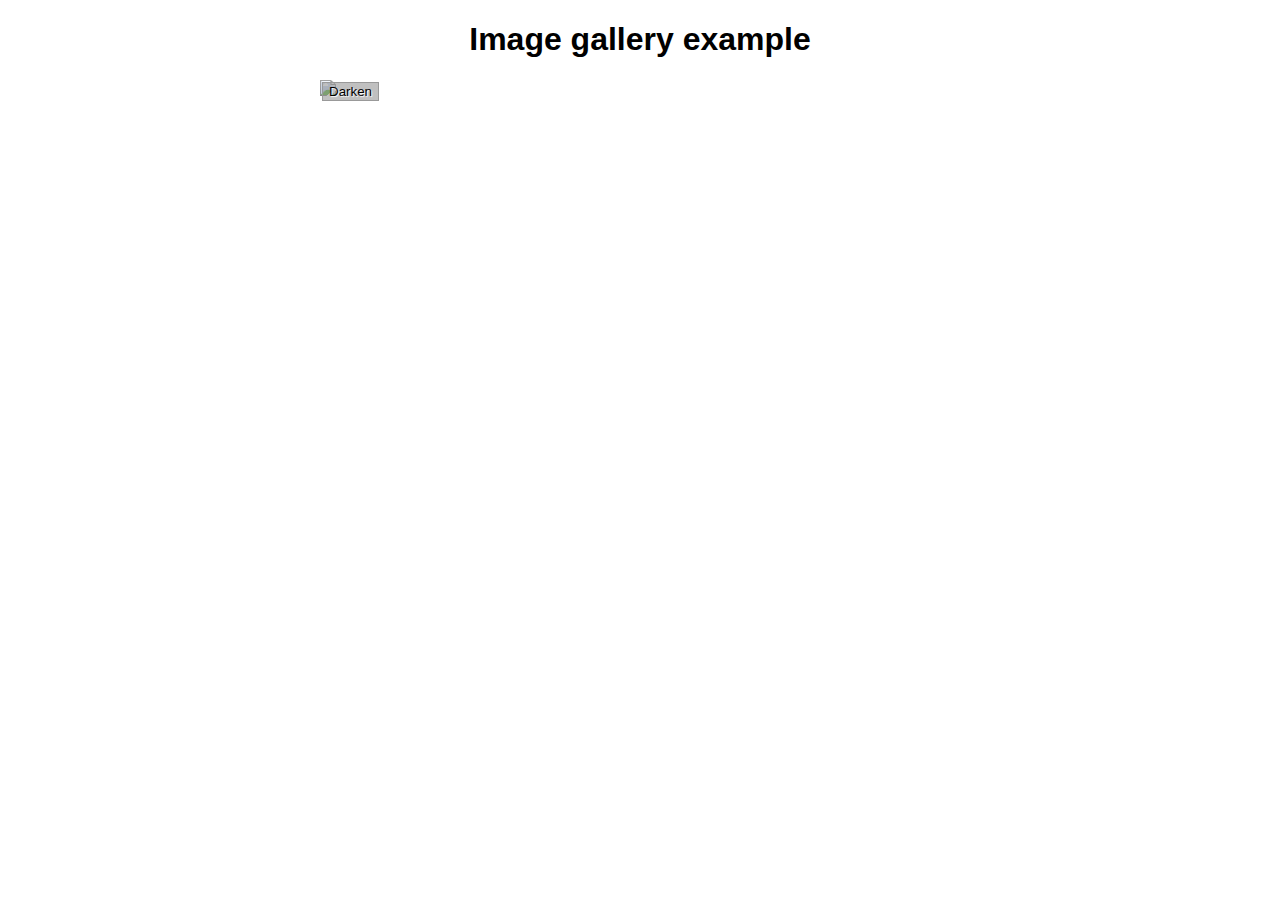
==== assignment_2/index.html @ a7b53a83 "Created Assingment 2" ====
<!DOCTYPE html>
<html>
  <head>
    <meta charset="utf-8">

    <title>Image gallery</title>

    <link rel="stylesheet" href="style.css">
    
  </head>

  <body>
    <h1>Image gallery example</h1>

    <div class="full-img">
      <img class="displayed-img" src="images/pic1.jpg">
      <div class="overlay"></div>
      <button class="dark">Darken</button>
    </div>

    <div class="thumb-bar">


    </div>
    <script src="main.js"></script>
  </body>
</html>
---- assignment_2/style.css ----
h1 {
  font-family: helvetica, arial, sans-serif;
  text-align: center;
}

body {
  width: 640px;
  margin: 0 auto;
}

.full-img {
  position: relative;
  display: block;
  width: 640px;
  height: 480px;
}

.overlay {
  position: absolute;
  top: 0;
  left: 0;
  width: 640px;
  height: 480px;
  background-color: rgba(0,0,0,0);
}

button {
  border: 0;
  background: rgba(150,150,150,0.6);
  text-shadow: 1px 1px 1px white;
  border: 1px solid #999;
  position: absolute;
  cursor: pointer;
  top: 2px;
  left: 2px;
}

.thumb-bar img {
  display: block;
  width: 20%;
  float: left;
  cursor: pointer;
}
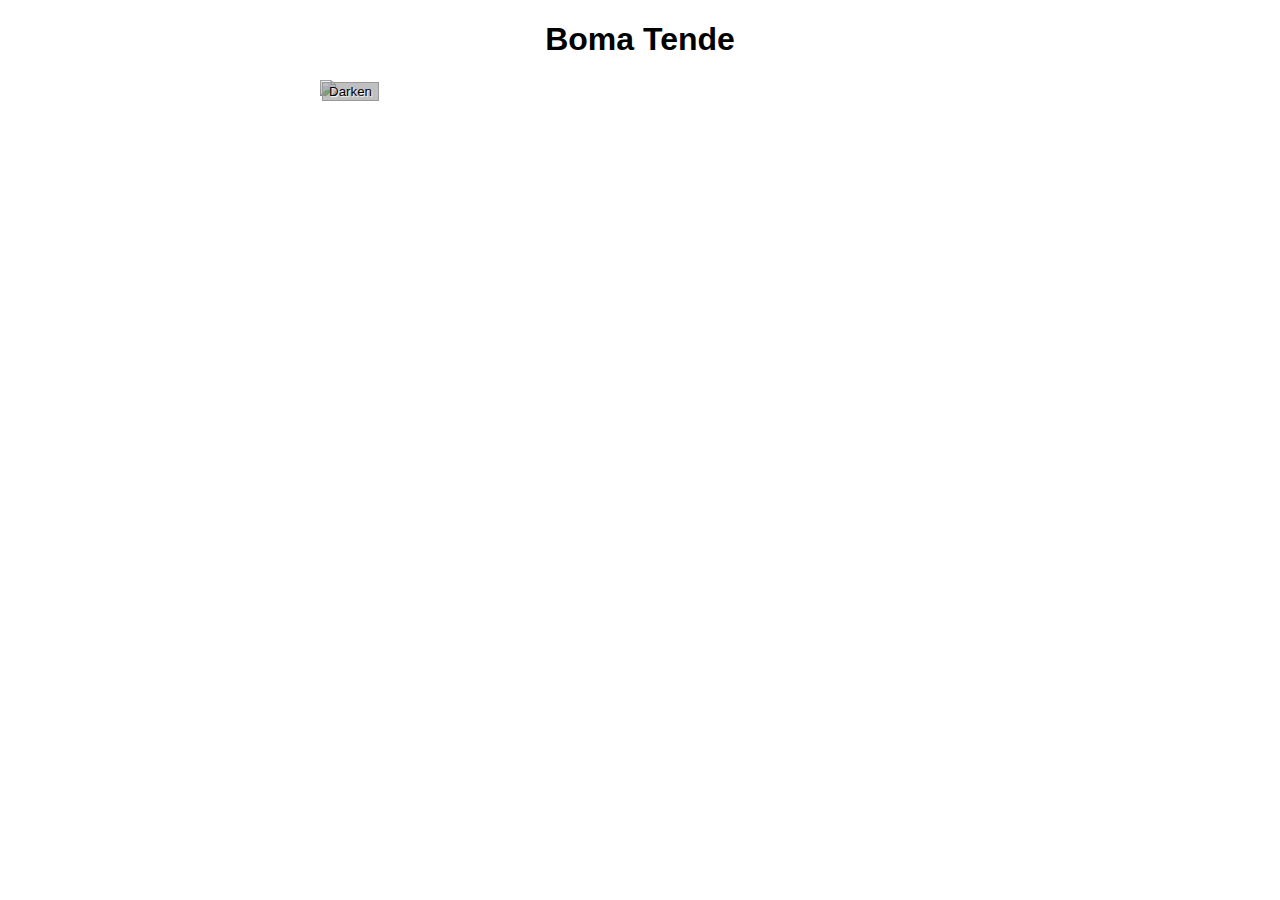
==== commit fad418f0: "Images" ====
--- a/assignment_2/index.html
+++ b/assignment_2/index.html
@@ -10,10 +10,10 @@
   </head>
 
   <body>
-    <h1>Image gallery example</h1>
+    <h1>Boma Tende</h1>
 
     <div class="full-img">
-      <img class="displayed-img" src="images/pic1.jpg">
+      <img class="displayed-img" src="images/pic1.png">
       <div class="overlay"></div>
       <button class="dark">Darken</button>
     </div>
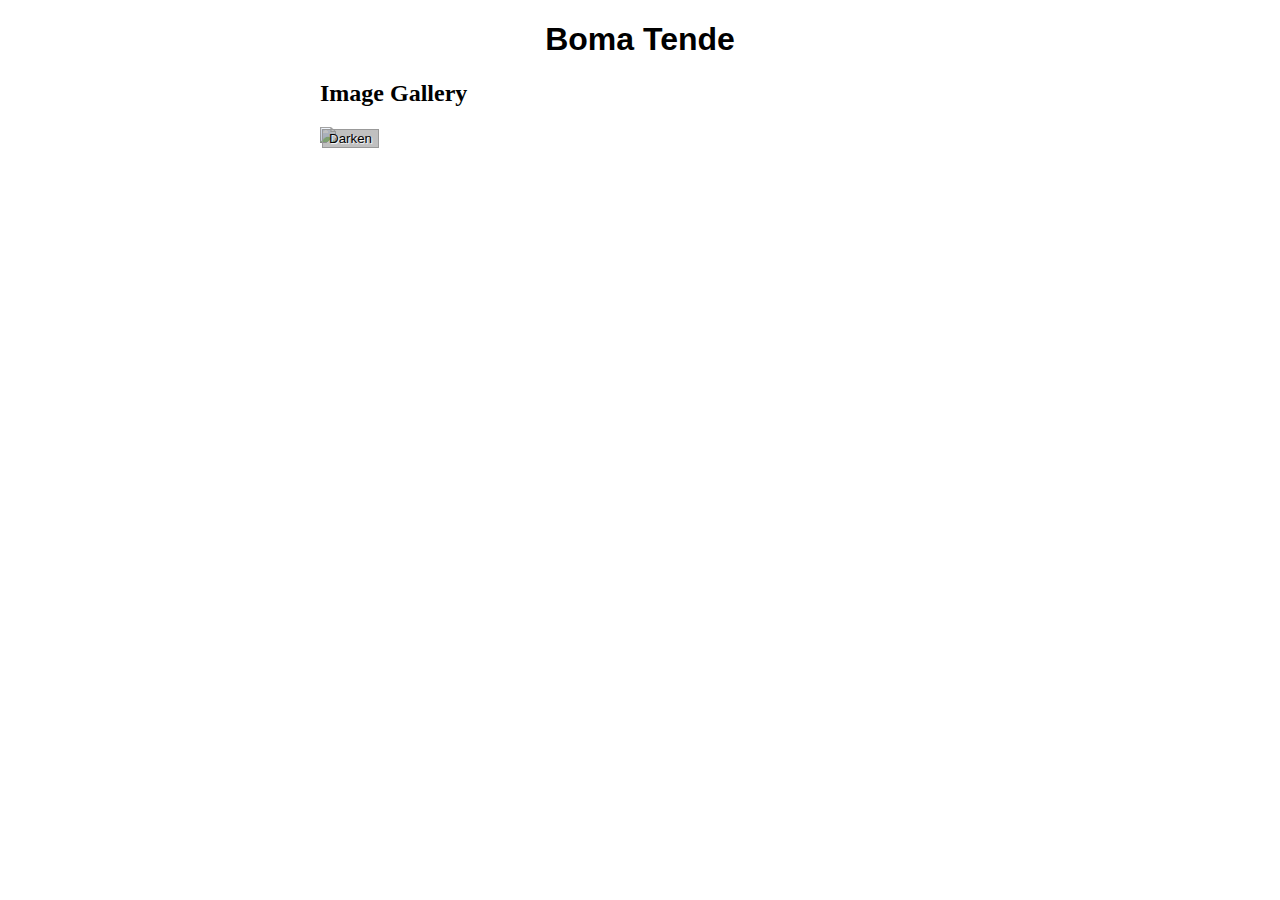
==== commit e83164c7: "Update index.html" ====
--- a/assignment_2/index.html
+++ b/assignment_2/index.html
@@ -11,6 +11,7 @@
 
   <body>
     <h1>Boma Tende</h1>
+    <h2>Image Gallery</h2>
 
     <div class="full-img">
       <img class="displayed-img" src="images/pic1.png">
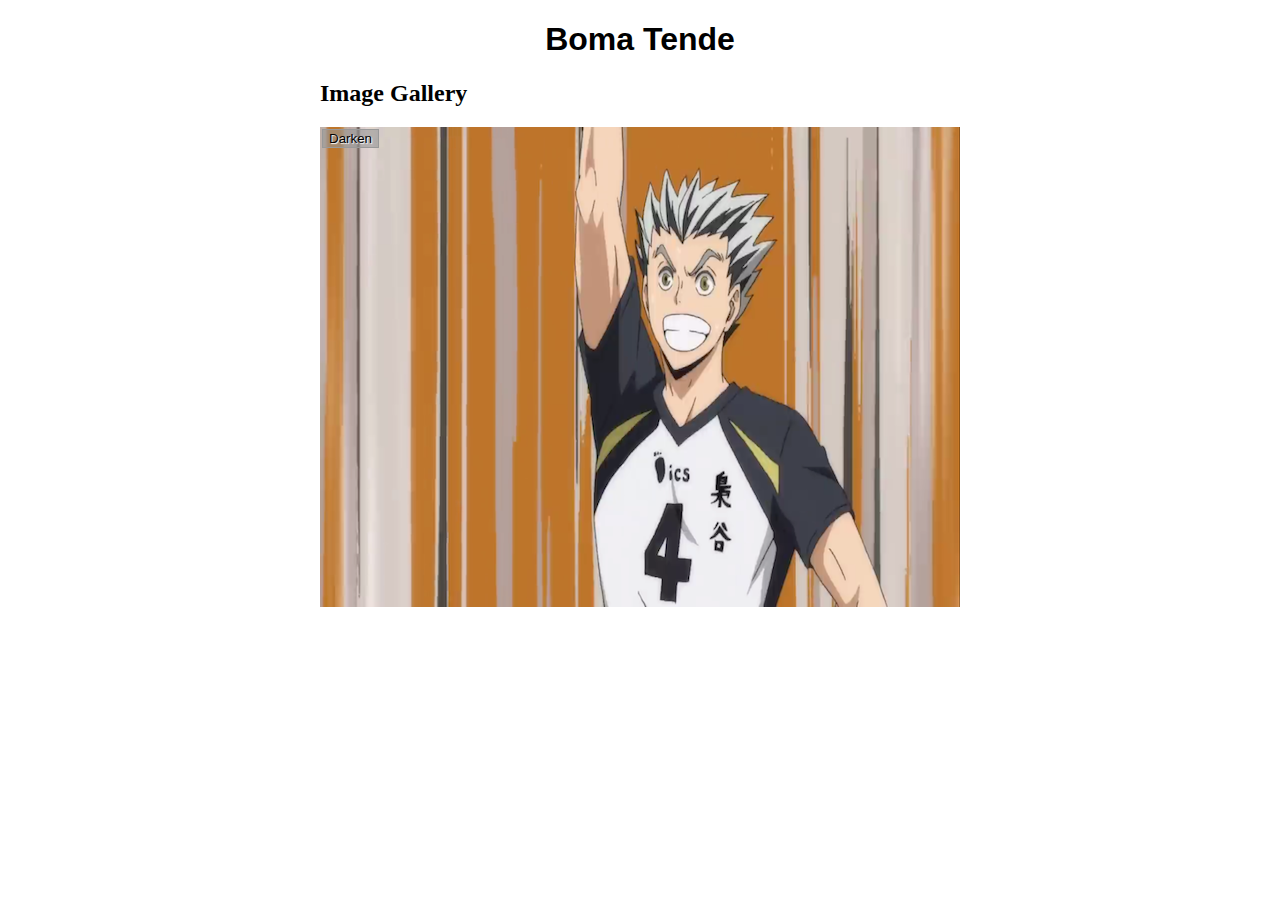
==== commit 88579078: "Update index.html" ====
--- a/assignment_2/index.html
+++ b/assignment_2/index.html
@@ -14,7 +14,7 @@
     <h2>Image Gallery</h2>
 
     <div class="full-img">
-      <img class="displayed-img" src="images/pic1.png">
+      <img class="displayed-img" src="Images/pic1.png">
       <div class="overlay"></div>
       <button class="dark">Darken</button>
     </div>
